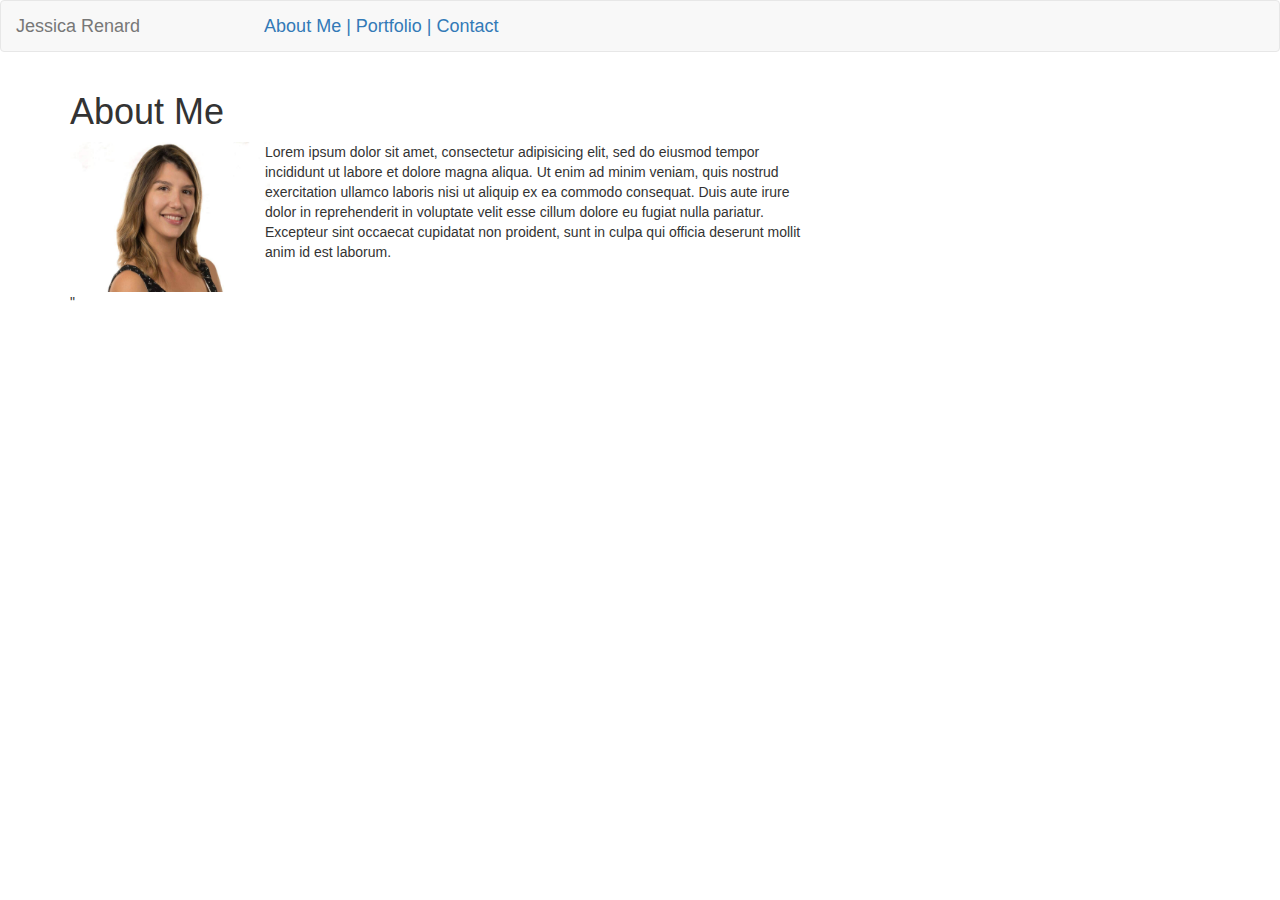
==== contact.html @ c908c94d "Add" ====
<!DOCTYPE html>
<html lang="en">

<head>
	<meta charset="UTF-8">
	<title>Bootstrap Portfolio 1</title>
	<!--link in the Bootstrap cdn-->
<link rel="stylesheet" type="text/css" href="reset.css">
 <!-- Latest compiled and minified CSS -->
<link rel="stylesheet" href="https://maxcdn.bootstrapcdn.com/bootstrap/3.3.7/css/bootstrap.min.css" integrity="sha384-BVYiiSIFeK1dGmJRAkycuHAHRg32OmUcww7on3RYdg4Va+PmSTsz/K68vbdEjh4u" crossorigin="anonymous">

	
</head>
<body>

<!-- fix the navbar -->
<div class="navbar navbar-default">
  
      <div class="navbar-brand" <a href=index.html>Jessica Renard</a> &nbsp; &nbsp; &nbsp; &nbsp; &nbsp; &nbsp; &nbsp; &nbsp; &nbsp; &nbsp; &nbsp; &nbsp;
      <span class="move">                        </span>
      <a href="index.html">About Me   |   </a>
      <a href="portfolio.html">   Portfolio   |</a>
      <a href="contact.html">   Contact </a>

      </div>

  </div>
   
<div class="container">
<!-- first row with 2 columns with whitespace between -->
    <div class="row">

     <div class="col-lg-8">
       <h1>About Me</h1>
     </div>

<!-- second column with 2 rows and headers of slightly hierarchical size and weight-->

     <div class="col-md-4">
         <div class="row">
          

         </div>
     </div>


    </div>

<!-- second row with 2 columns left-aligned -->
    <div class="row">

      <div class="col-sm-2">

      <img src="assets/images/jess-pic.jpg" height="150" width="200">"
      </div>

      <div class="col-sm-6">
      <p>Lorem ipsum dolor sit amet, consectetur adipisicing elit, sed do eiusmod
      tempor incididunt ut labore et dolore magna aliqua. Ut enim ad minim veniam,
      quis nostrud exercitation ullamco laboris nisi ut aliquip ex ea commodo
      consequat. Duis aute irure dolor in reprehenderit in voluptate velit esse
      cillum dolore eu fugiat nulla pariatur. Excepteur sint occaecat cupidatat non
      proident, sunt in culpa qui officia deserunt mollit anim id est laborum.</p>
      </div>
    

    </div>


  </div>


<!-- Jquery -->
<script src="http://code.jquery.com/jquery-1.11.0.min.js"></script>

<!-- Latest compiled and minified JavaScript -->
<script src="https://maxcdn.bootstrapcdn.com/bootstrap/3.3.7/js/bootstrap.min.js" integrity="sha384-Tc5IQib027qvyjSMfHjOMaLkfuWVxZxUPnCJA7l2mCWNIpG9mGCD8wGNIcPD7Txa" crossorigin="anonymous"></script>

</body>

</html>

</body>
</html>
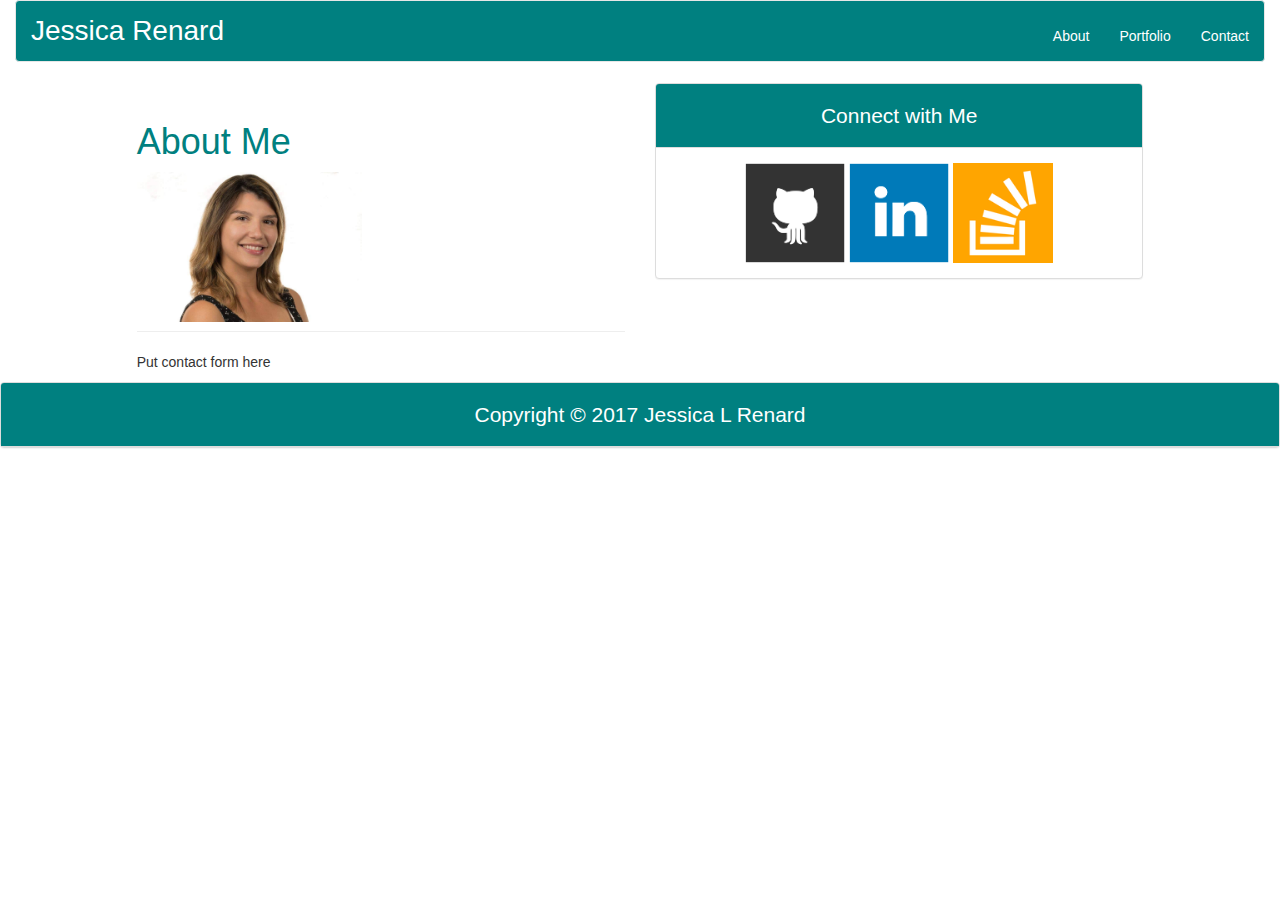
==== commit d7ee9fb8: "Update 1" ====
--- a/contact.html
+++ b/contact.html
@@ -1,84 +1,94 @@
-<!DOCTYPE html>
-<html lang="en">
+<!doctype html>
+<html lang="en-us">
 
 <head>
-	<meta charset="UTF-8">
-	<title>Bootstrap Portfolio 1</title>
-	<!--link in the Bootstrap cdn-->
+  <meta charset="UTF-8">
+  <meta name="viewport" content="width=device-width, initial-scale=1.0">
+  
+  <title>Jessica L Renard</title>
+
+  <!--link in the Bootstrap cdn-->
 <link rel="stylesheet" type="text/css" href="reset.css">
  <!-- Latest compiled and minified CSS -->
 <link rel="stylesheet" href="https://maxcdn.bootstrapcdn.com/bootstrap/3.3.7/css/bootstrap.min.css" integrity="sha384-BVYiiSIFeK1dGmJRAkycuHAHRg32OmUcww7on3RYdg4Va+PmSTsz/K68vbdEjh4u" crossorigin="anonymous">
 
-	
-</head>
-<body>
+ <link rel="stylesheet" type="text/css" href="assets/css/reset.css">
+  <link rel="stylesheet" type="text/css" href="assets/style.css">
 
-<!-- fix the navbar -->
-<div class="navbar navbar-default">
-  
-      <div class="navbar-brand" <a href=index.html>Jessica Renard</a> &nbsp; &nbsp; &nbsp; &nbsp; &nbsp; &nbsp; &nbsp; &nbsp; &nbsp; &nbsp; &nbsp; &nbsp;
-      <span class="move">                        </span>
-      <a href="index.html">About Me   |   </a>
-      <a href="portfolio.html">   Portfolio   |</a>
-      <a href="contact.html">   Contact </a>
-
-      </div>
-
-  </div>
-   
-<div class="container">
-<!-- first row with 2 columns with whitespace between -->
-    <div class="row">
-
-     <div class="col-lg-8">
-       <h1>About Me</h1>
-     </div>
-
-<!-- second column with 2 rows and headers of slightly hierarchical size and weight-->
-
-     <div class="col-md-4">
-         <div class="row">
-          
-
-         </div>
-     </div>
-
-
-    </div>
-
-<!-- second row with 2 columns left-aligned -->
-    <div class="row">
-
-      <div class="col-sm-2">
-
-      <img src="assets/images/jess-pic.jpg" height="150" width="200">"
-      </div>
-
-      <div class="col-sm-6">
-      <p>Lorem ipsum dolor sit amet, consectetur adipisicing elit, sed do eiusmod
-      tempor incididunt ut labore et dolore magna aliqua. Ut enim ad minim veniam,
-      quis nostrud exercitation ullamco laboris nisi ut aliquip ex ea commodo
-      consequat. Duis aute irure dolor in reprehenderit in voluptate velit esse
-      cillum dolore eu fugiat nulla pariatur. Excepteur sint occaecat cupidatat non
-      proident, sunt in culpa qui officia deserunt mollit anim id est laborum.</p>
-      </div>
-    
-
-    </div>
-
-
-  </div>
-
-
-<!-- Jquery -->
+  <!-- Jquery -->
 <script src="http://code.jquery.com/jquery-1.11.0.min.js"></script>
 
 <!-- Latest compiled and minified JavaScript -->
 <script src="https://maxcdn.bootstrapcdn.com/bootstrap/3.3.7/js/bootstrap.min.js" integrity="sha384-Tc5IQib027qvyjSMfHjOMaLkfuWVxZxUPnCJA7l2mCWNIpG9mGCD8wGNIcPD7Txa" crossorigin="anonymous"></script>
 
+</head>
+
+<body>
+<!-- fix the navbar -->
+
+<div class="container-fluid">
+ <div class="navbar navbar-default">
+     <div class="navbar-header">
+        <a class="navbar-brand" href="#">Jessica Renard</a>
+      </div>
+      <div class="collapse navbar-collapse" id="bs-example-navbar-collapse-1">
+        <ul class="nav navbar-nav navbar-right">
+          <li><a href="index.html">About</a></li>
+          <li><a href="portfolio.html">Portfolio</a></li>
+          <li><a href="contact.html">Contact</a></li>
+        </ul>
+      </div>
+    </div>
+  </nav>
+<!-- the nav section HAS been closed-->
+<!-- the content goes inside this "main-container" -->
+<div class="row">
+ <div class="col-md-10 col-md-offset-1">
+  <div id="main-container" class="container">
+    <div class="row">
+      <div class="col-md-6">
+        <div class="page-header">
+        <h1>About Me</h1>
+        
+        <img src="assets/images/jess-pic.jpg" class="auth-image" alt="Jessica L Renard" height=150px; width="225px;"> </div>
+
+      <p>Put contact form here </p>
+
+        </div>
+
+        <div class="col-md-6">
+          <div class="row">
+            <div class="col-md-4"></div>
+          </div>
+        <div class="panel panel-default">
+          <div class="panel-heading">
+            <h3 class="panel-title">Connect with Me</h3>
+          </div>
+          <div class="panel-body ">
+            <a href="https://github.com/JessRen"><img src="assets/images/github-128.png" class="social" alt="GitHub" height="100px" /></a>
+            <a href="https://www.linkedin.com/in/jessicalrenard/"><img src="assets/images/linkedin-128.png" class="social" alt="LinkedIn" height="100px" /></a>
+           <a href="https://stackexchange.com/users/2325968/jess-renard"><img src="assets/images/stackoverflow-128.png" class="social" alt="Stack Overflow" height="100px" /></a>
+          </div>
+         </div>
+        </div>
+
+       </div>
+     </div>
+    </div>
+  </div>
+
+</div>
+  <footer>
+   <div class="panel panel-default"> 
+         <div class="panel-heading"> 
+            <h3 class="panel-title">Copyright &copy; 2017 Jessica L Renard</h3>
+    
+        </div>
+
+      
+  </footer>
 </body>
 
-</html>
 
-</body>
-</html>+
+  --- a/assets/style.css
+++ b/assets/style.css
@@ -0,0 +1,57 @@
+body {
+
+  background: url("../images/concrete_seamless.png");
+}
+
+* {
+  box-sizing: border-box;
+}
+h1,
+h3 {
+  color: teal;
+}
+
+#main-container{
+  background-image: url('../images/concrete_seamless.png');
+  height:100%;
+  width: 100%;
+}
+
+.navbar {
+  background: teal;
+}
+
+.navbar-collapse {
+  padding: 10px 15px;
+
+}
+
+.navbar-default .navbar-brand {
+    color: #FFF;
+    font-size: 2em;
+    padding: 20px 15px;
+}
+
+.navbar-default .navbar-nav>li>a {
+    color: #FFF;
+}
+
+.panel {
+  text-align: center;
+
+}
+.panel-default>.panel-heading {
+  background: teal;
+  color: white;
+  padding: 20px 15px;
+}
+.panel-title {
+  font-size: 1.5em;
+}
+
+
+@media screen and (max-width: 640px) {
+  .panel-heading,
+  .panel-body {
+    margin: (0 30%);
+}